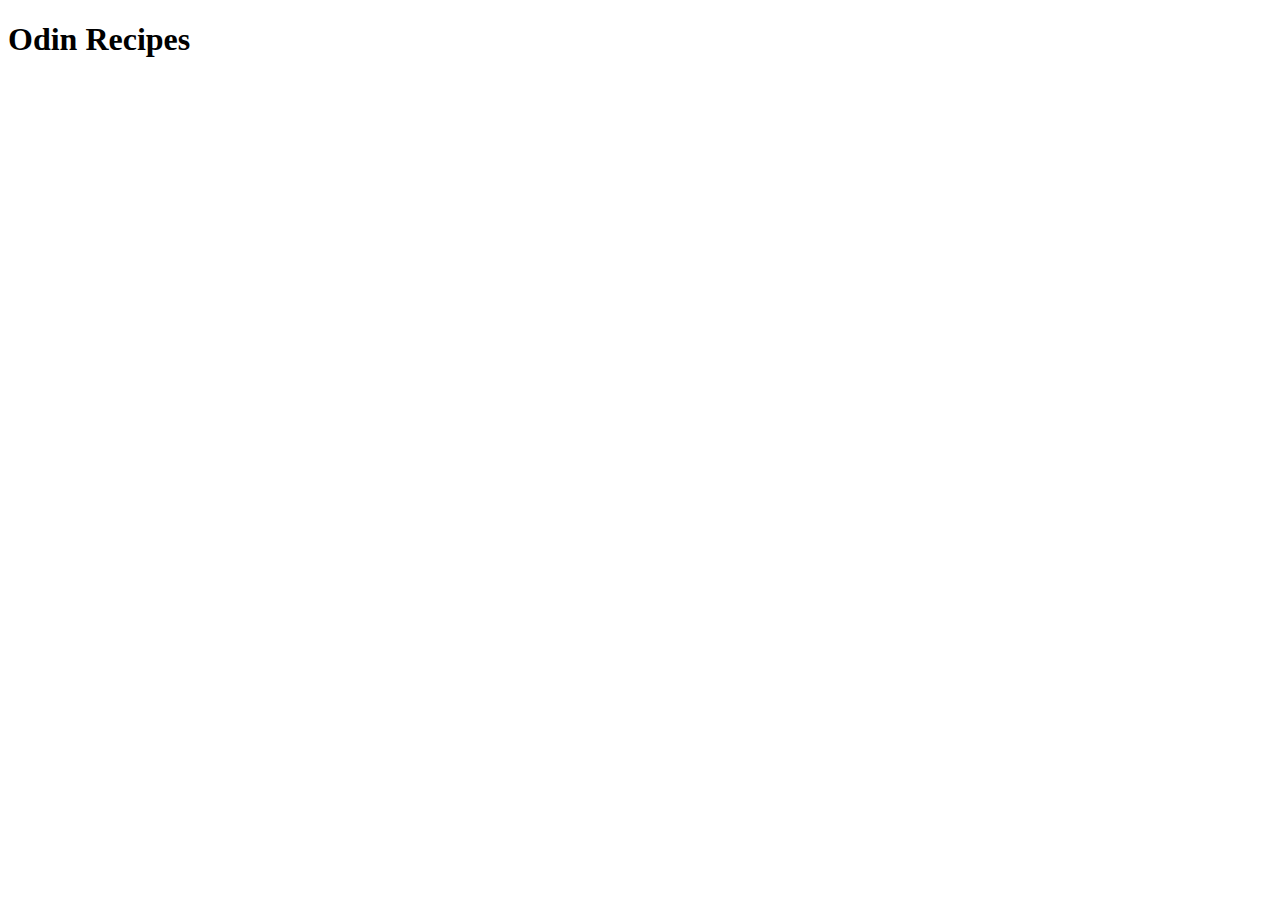
==== index.html @ b549981c "Build initial structure" ====
<!DOCTYPE html>
<html lang="en">
<head>
    <meta charset="UTF-8">
    <meta http-equiv="X-UA-Compatible" content="IE=edge">
    <meta name="viewport" content="width=device-width, initial-scale=1.0">
    <title>Odin Project: Recipes</title>
</head>
<body>
    <h1>Odin Recipes</h1>
    
</body>
</html>
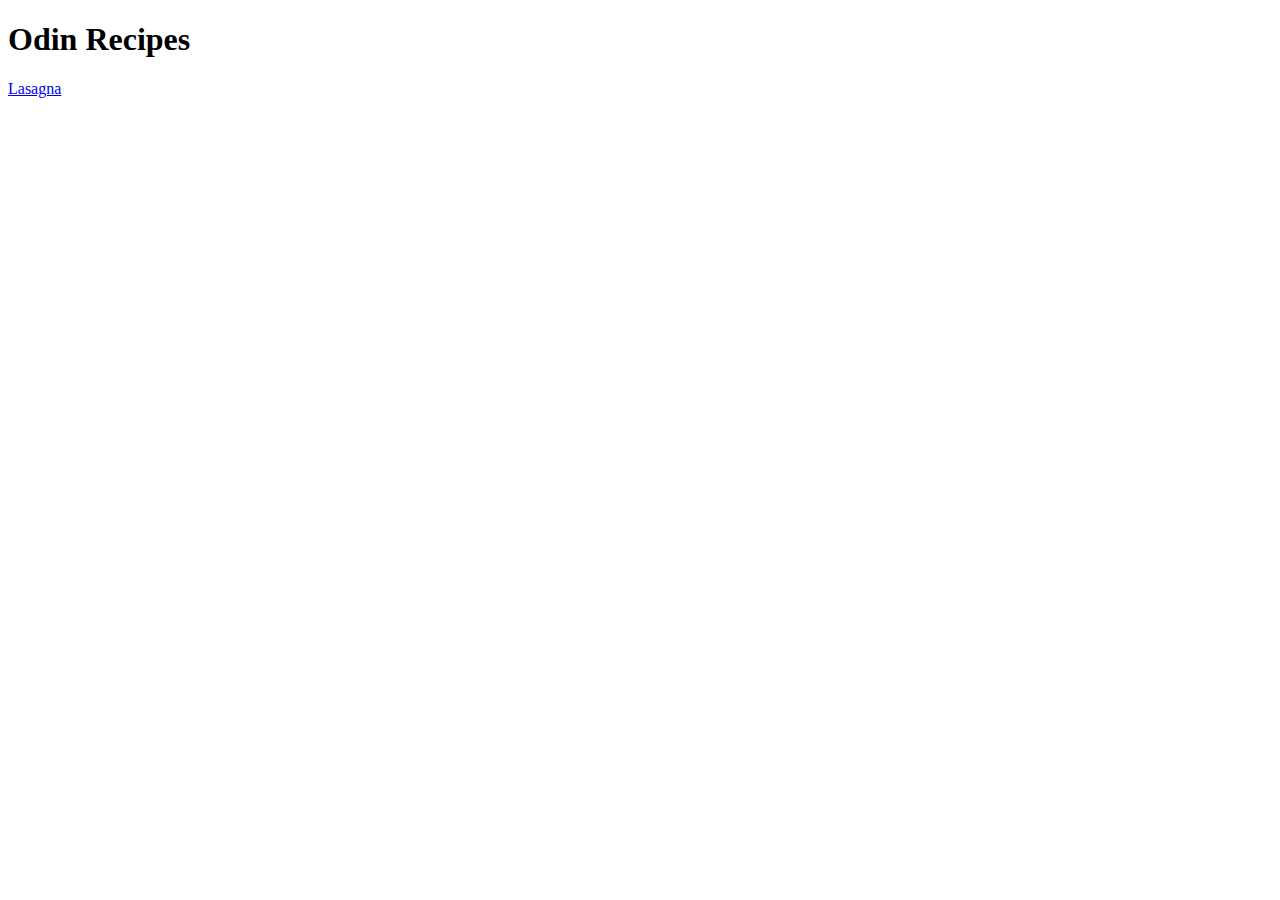
==== commit 383852e4: "Link first recipe to main file" ====
--- a/index.html
+++ b/index.html
@@ -8,6 +8,6 @@
 </head>
 <body>
     <h1>Odin Recipes</h1>
-    
+    <a href="recipes/lasagna.html">Lasagna</a>
 </body>
 </html>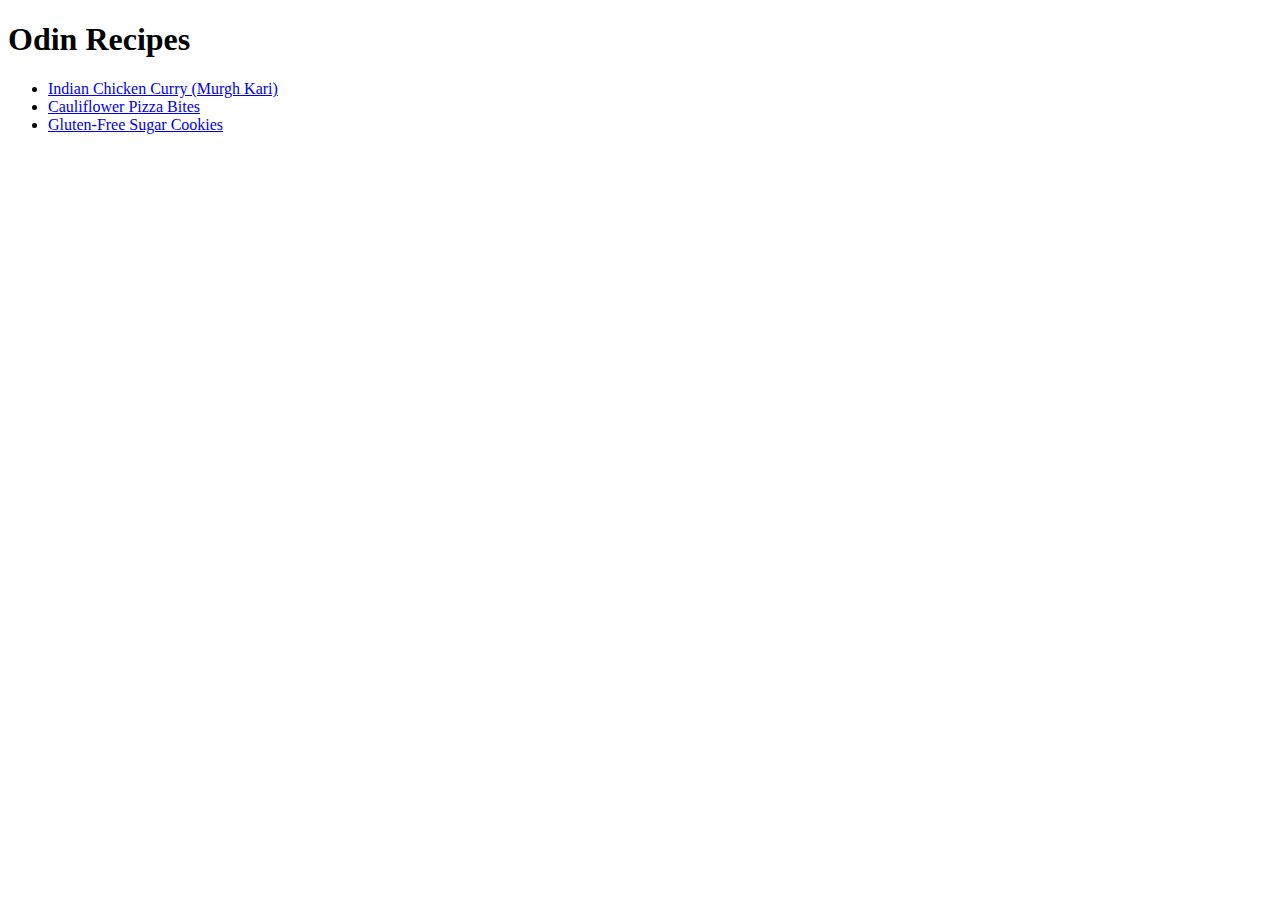
==== commit a7348ca7: "Add recipes to main page" ====
--- a/index.html
+++ b/index.html
@@ -8,6 +8,10 @@
 </head>
 <body>
     <h1>Odin Recipes</h1>
-    <a href="recipes/lasagna.html">Lasagna</a>
+    <ul>
+    <li><a href="recipes/curry.html">Indian Chicken Curry (Murgh Kari)</a></li>
+    <li><a href="recipes/pizza.html">Cauliflower Pizza Bites</a></li>
+    <li><a href="recipes/cookies.html">Gluten-Free Sugar Cookies</a></li>
+    </ul>
 </body>
 </html>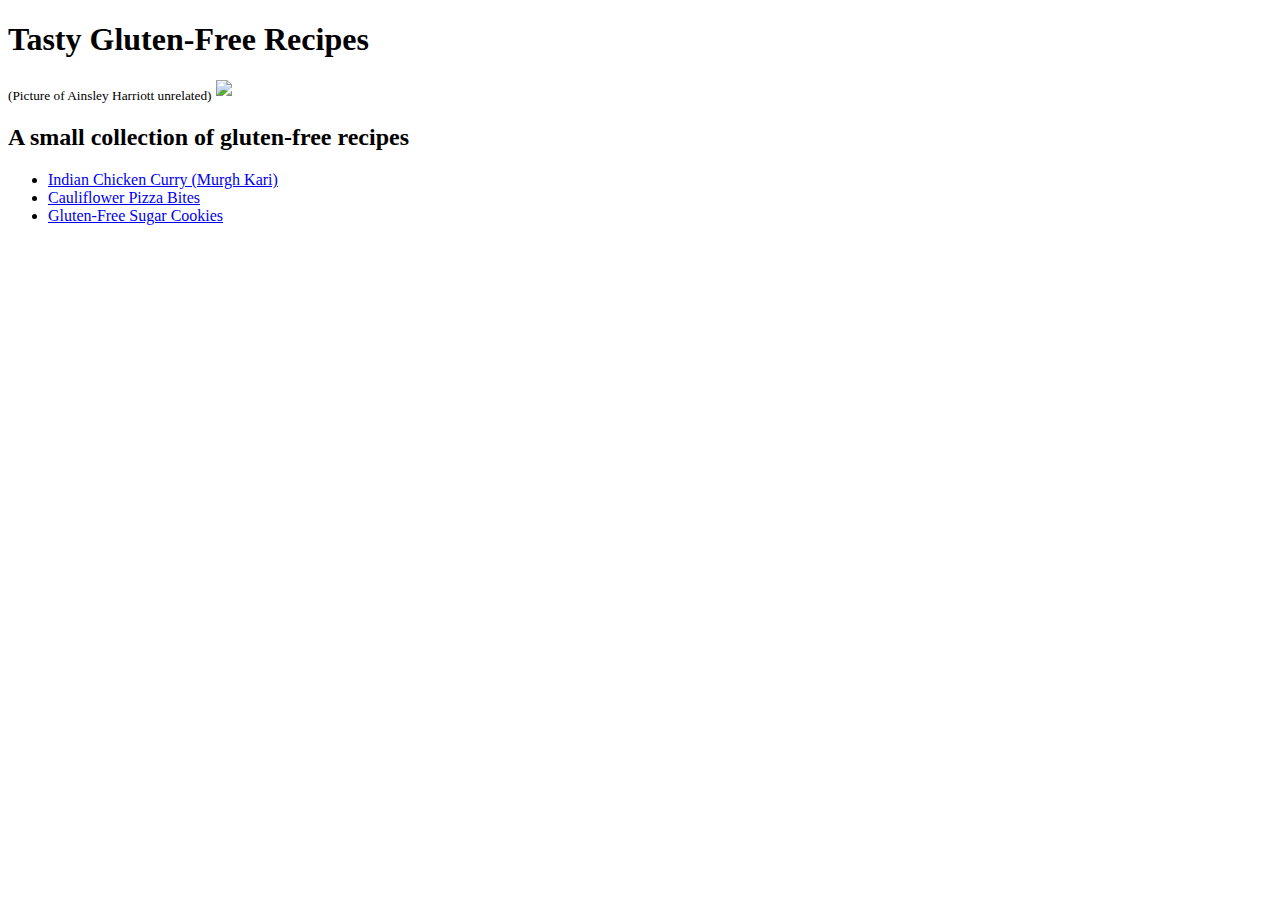
==== commit 1b1c7fc5: "Add image and descriptions to main page" ====
--- a/index.html
+++ b/index.html
@@ -7,7 +7,11 @@
     <title>Odin Project: Recipes</title>
 </head>
 <body>
-    <h1>Odin Recipes</h1>
+    <h1>Tasty Gluten-Free Recipes</h1>
+    <sub>(Picture of Ainsley Harriott unrelated)</sub>
+    <img src="https://static.wikia.nocookie.net/joke-battles/images/6/60/Ainsley-Harriott.jpg/revision/latest/scale-to-width-down/1000?cb=20151202185854">
+
+    <h2>A small collection of gluten-free recipes</h2>
     <ul>
     <li><a href="recipes/curry.html">Indian Chicken Curry (Murgh Kari)</a></li>
     <li><a href="recipes/pizza.html">Cauliflower Pizza Bites</a></li>
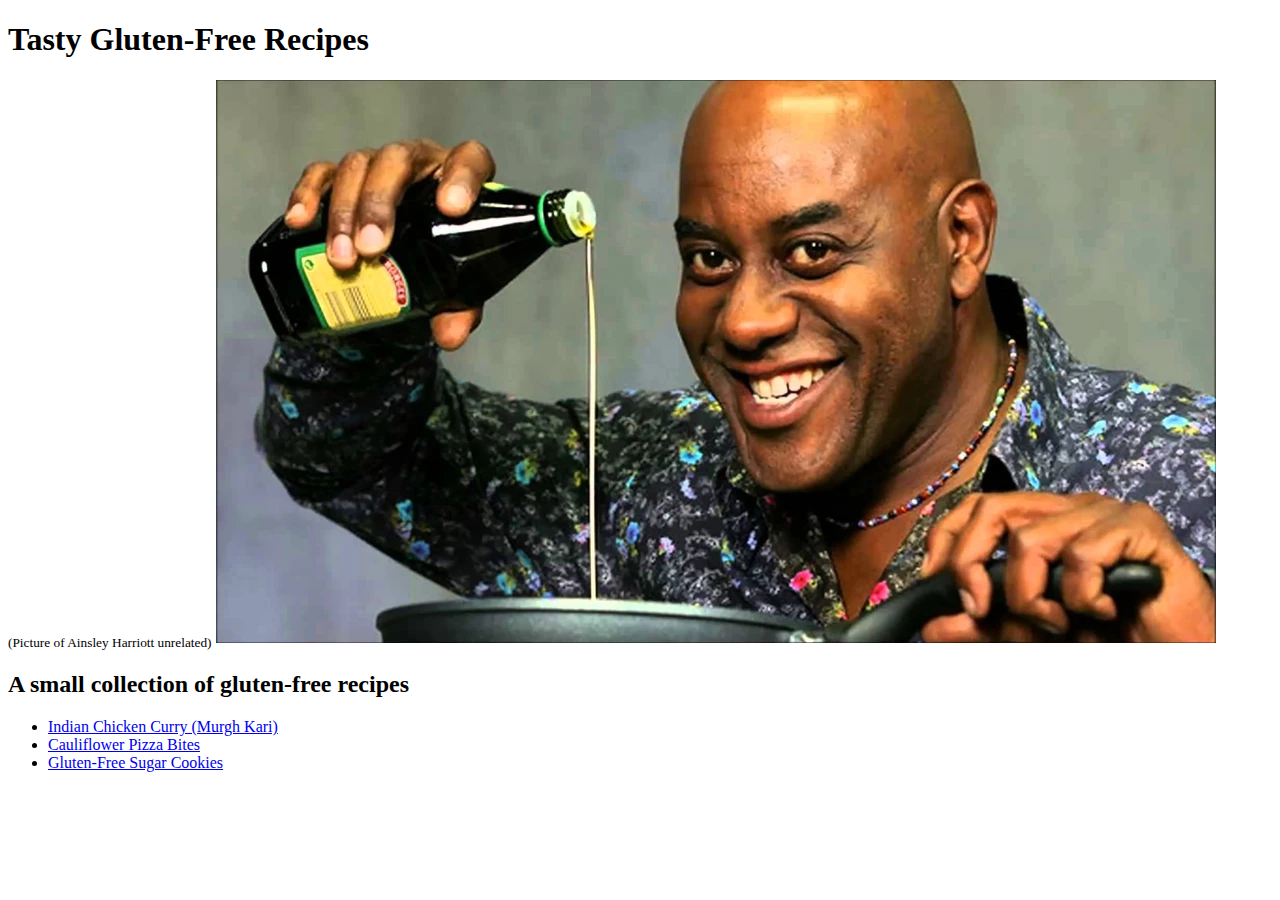
==== commit 34e74ed4: "Revise image links and test" ====
--- a/index.html
+++ b/index.html
@@ -9,7 +9,11 @@
 <body>
     <h1>Tasty Gluten-Free Recipes</h1>
     <sub>(Picture of Ainsley Harriott unrelated)</sub>
-    <img src="https://static.wikia.nocookie.net/joke-battles/images/6/60/Ainsley-Harriott.jpg/revision/latest/scale-to-width-down/1000?cb=20151202185854">
+    
+    <!--     <img src="https://static.wikia.nocookie.net/joke-battles/images/6/60/Ainsley-Harriott.jpg/revision/latest/scale-to-width-down/1000?cb=20151202185854">
+-->
+    <img src="ainsley.jpg" alt="Ainsley Harriott">
+
 
     <h2>A small collection of gluten-free recipes</h2>
     <ul>
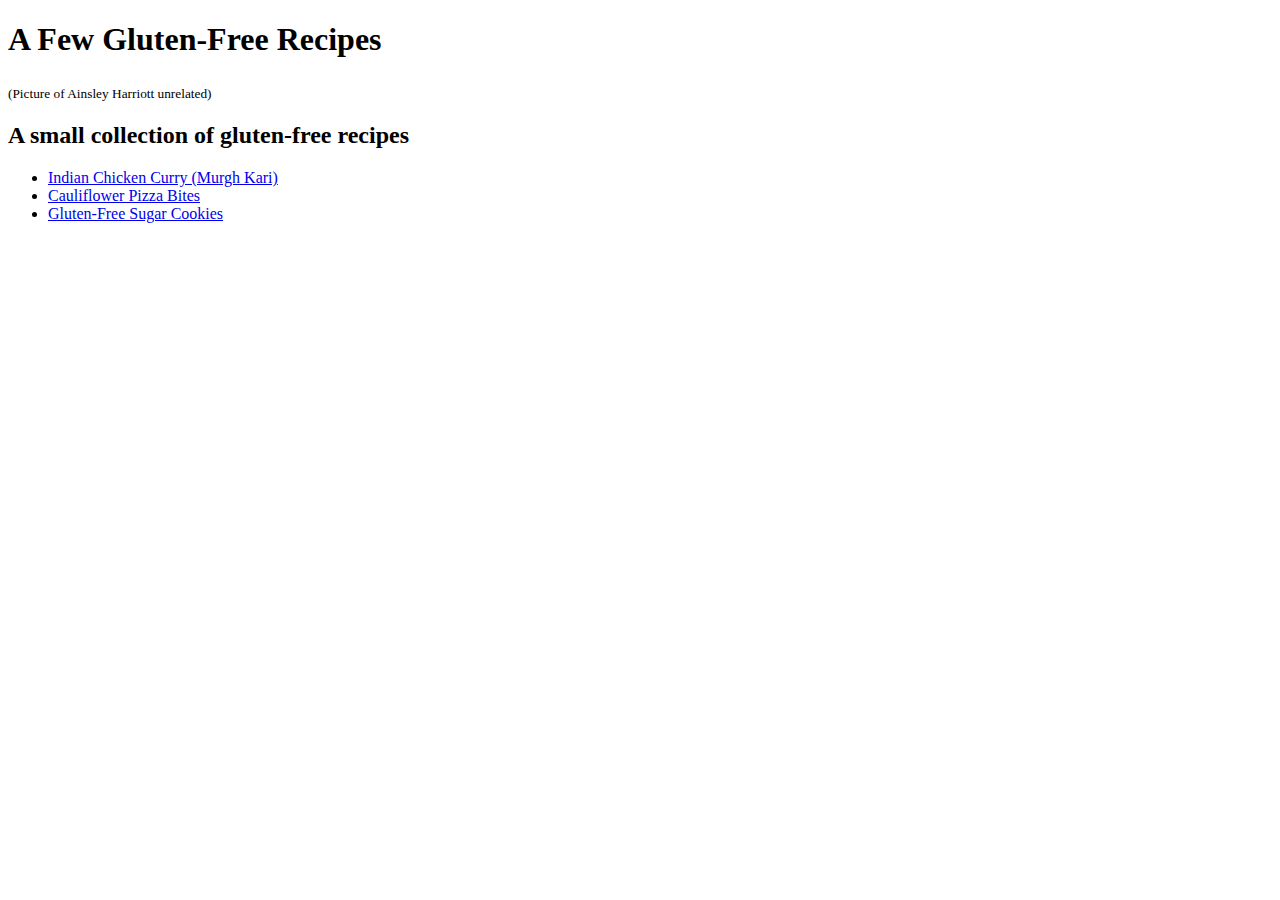
==== commit b32fe4ef: "Comment image and alter h1" ====
--- a/index.html
+++ b/index.html
@@ -7,13 +7,16 @@
     <title>Odin Project: Recipes</title>
 </head>
 <body>
-    <h1>Tasty Gluten-Free Recipes</h1>
+    <h1>A Few Gluten-Free Recipes</h1>
     <sub>(Picture of Ainsley Harriott unrelated)</sub>
     
     <!--     <img src="https://static.wikia.nocookie.net/joke-battles/images/6/60/Ainsley-Harriott.jpg/revision/latest/scale-to-width-down/1000?cb=20151202185854">
 -->
-    <img src="ainsley.jpg" alt="Ainsley Harriott">
+<!-- This image of Ainsley may be alarming, so we will provide a hover link that displays it instead of "wham-o we got mister ainsley in here"-->
 
+<!-- hiding the image in comments for now     
+<img src="ainsley.jpg" alt="Ainsley Harriott" class="ainsley">
+-->
 
     <h2>A small collection of gluten-free recipes</h2>
     <ul>
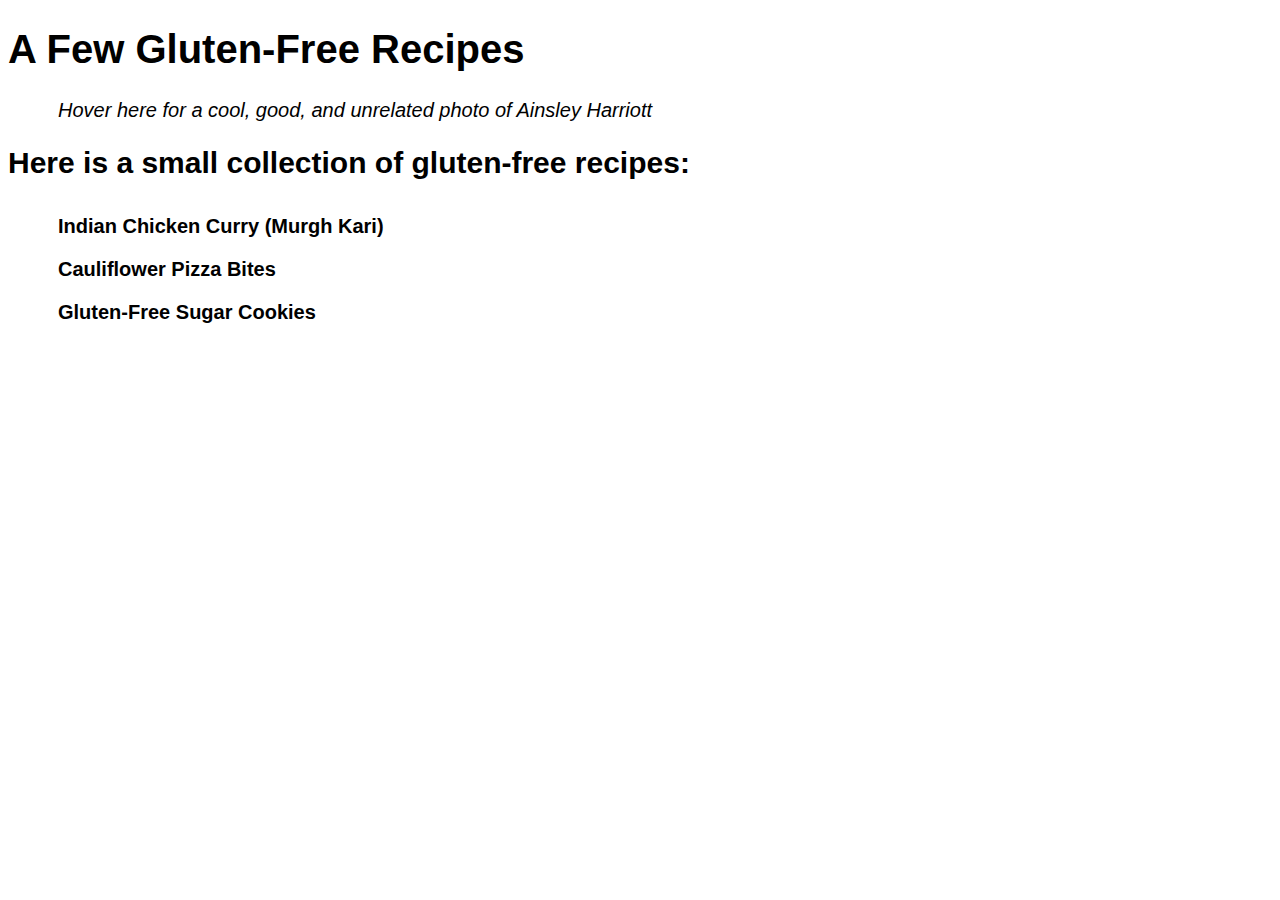
==== commit 314ee0f6: "Style html" ====
--- a/index.html
+++ b/index.html
@@ -5,20 +5,21 @@
     <meta http-equiv="X-UA-Compatible" content="IE=edge">
     <meta name="viewport" content="width=device-width, initial-scale=1.0">
     <title>Odin Project: Recipes</title>
+
+    <link rel="stylesheet" href="style.css">
 </head>
 <body>
     <h1>A Few Gluten-Free Recipes</h1>
-    <sub>(Picture of Ainsley Harriott unrelated)</sub>
+    
     
     <!--     <img src="https://static.wikia.nocookie.net/joke-battles/images/6/60/Ainsley-Harriott.jpg/revision/latest/scale-to-width-down/1000?cb=20151202185854">
 -->
 <!-- This image of Ainsley may be alarming, so we will provide a hover link that displays it instead of "wham-o we got mister ainsley in here"-->
+<p class="hovering">Hover here for a cool, good, and unrelated photo of Ainsley Harriott</p>   
+<img src="ainsley.jpg" alt="Ainsley Harriott" class="ainsley">
 
-<!-- hiding the image in comments for now     
-<img src="ainsley.jpg" alt="Ainsley Harriott" class="ainsley">
--->
 
-    <h2>A small collection of gluten-free recipes</h2>
+    <h2>Here is a small collection of gluten-free recipes:</h2>
     <ul>
     <li><a href="recipes/curry.html">Indian Chicken Curry (Murgh Kari)</a></li>
     <li><a href="recipes/pizza.html">Cauliflower Pizza Bites</a></li>
--- a/style.css
+++ b/style.css
@@ -0,0 +1,48 @@
+html {
+    font-size: 20px;
+    font-family: Arial, Helvetica, sans-serif;
+}
+
+h1, h2 {
+    font-family:'Trebuchet MS', 'Lucida Sans Unicode', 'Lucida Grande', 'Lucida Sans', Arial, sans-serif;
+}
+p {
+    margin-left: 50px;
+}
+
+/* alters the image to be hidden until hovered */
+.ainsley {
+    display: none;
+}
+.hovering:hover + img {
+    display: block;
+ }
+ /* -- */ 
+.hovering {
+    font-style: italic;
+}
+ /* styles three links */
+ ul { 
+    list-style-type: none;
+ }
+ li {
+    padding: 10px;
+ }
+ a:link {
+    text-decoration: none;
+    color: black;
+    font-weight: bold;
+ }
+ a:visited {
+    color: black;
+ }
+ a:hover{
+    background-color: black;
+    color: white;
+    padding: 10px;
+    border-radius: 5px;
+ }
+ a:active {
+    text-decoration: none;
+ }
+ 